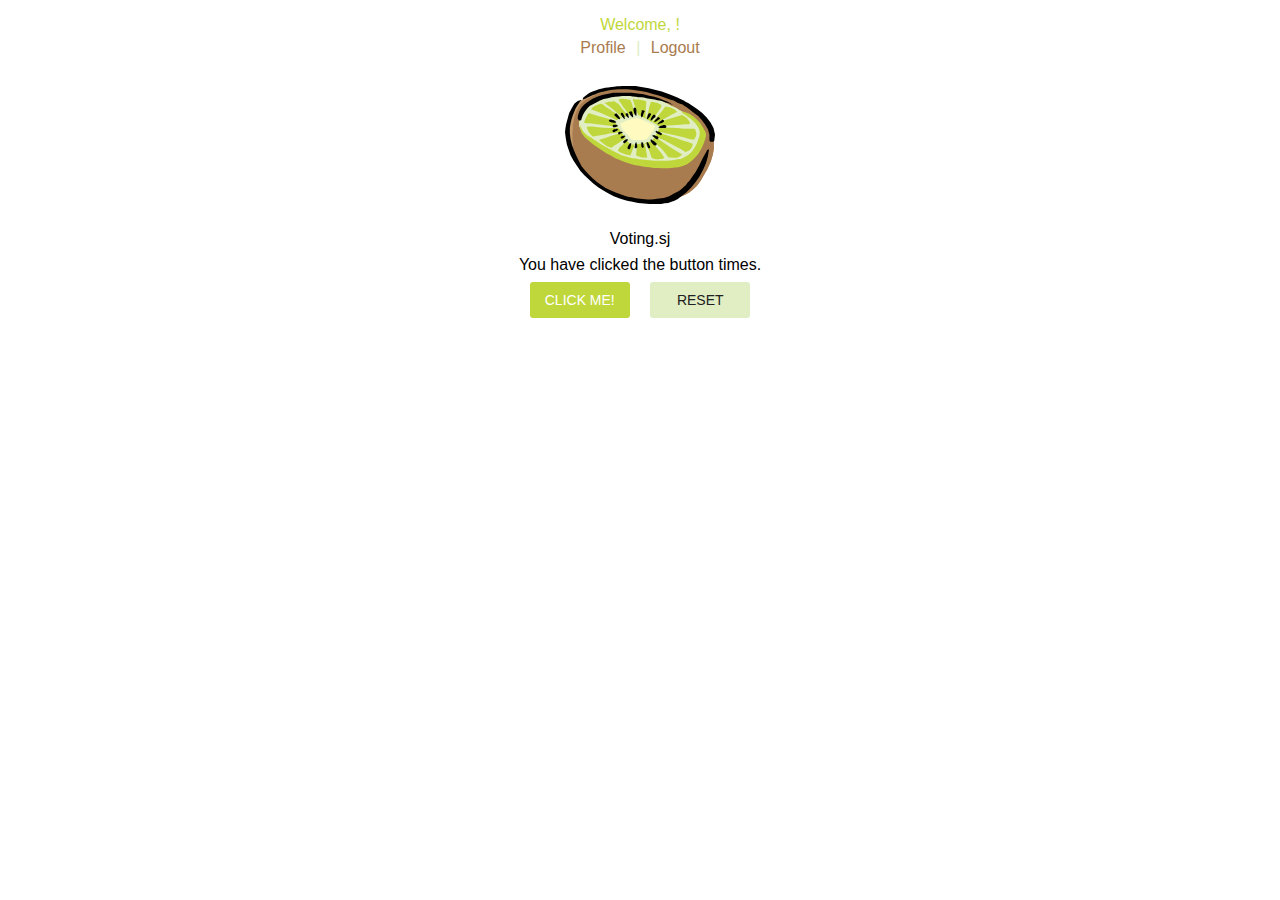
==== public/index.html @ 85f2a844 "initial styling to customize boilerplate" ====
<!DOCTYPE html>

<html>

	<head>
		<title>Voting.sj - FCC Backend Projects</title>
		
		<link href="/public/css/main.css" rel="stylesheet" type="text/css">
	</head>

	<header>
		<p>Welcome, <span id="display-name"></span>!</p>
		<a class="menu" href="/profile">Profile</a>
		<p>|</p>
		<a class="menu" href="/logout">Logout</a>
	</header>

	<body>
		<div class="container">
			<img class="logo" src="/public/img/kiwi-40288.svg" />
			<br />
			<p class="voting-text">Voting.sj</p>
		</div>
	
		<div class="container">
			<p>You have clicked the button <span id="click-nbr"></span> times.</p>
			<br />
			<div class="btn-container">
				<button type="submit" class="btn btn-add">CLICK ME!</button>
				<button class="btn btn-delete">RESET</button>
			</div>
		</div>
		
		<script type="text/javascript" src="common/ajax-functions.js"></script>
		<script type="text/javascript" src="controllers/clickController.client.js"></script>
		<script type="text/javascript" src="controllers/userController.client.js"></script>
	</body>

</html>
---- public/css/main.css ----
/********* Fonts **********/

@font-face {
  font-family: 'Roboto';
  font-style: normal;
  font-weight: 400;
  src: local('Roboto'), local('Roboto-Regular'), url('../fonts/Roboto-Regular.ttf') format('truetype');
}

@font-face {
  font-family: 'Roboto';
  font-style: normal;
  font-weight: 500;
  src: local('Roboto Medium'), local('Roboto-Medium'), url('../fonts/Roboto-Medium.ttf') format('truetype');
}

/****** Main Styling ******/

body {
	font-family: 'Roboto', sans-serif;
	font-size: 16px;
	margin: 0;
	padding: 0;
}

header {
	color: #BFD73B;
	height: 56px;
	margin: 0 0 14px 0;
	text-align: center;
}

p {
	margin: 8px 0 0 0;
}

.container p {
	text-align: center;
	padding: 0;
}

/****** Header Styling ******/

header p {
	margin: 16px 0 5px 0;
}

.menu {
	text-decoration: none;
	padding: 6px;
	margin: 0;
	color: #A97B50;
}

.menu:visited {
	color: #A97B50;
}

.menu:hover {
	color: #E1EDC2;
}

.menu:active {
	color: #BFD73B;
}

header a ~ p {
	margin: 0;
	padding: 0;
	display: inline;
	color: #E1EDC2;
}

#display-name {
	font-weight: 400;
}

/****** Login Styling ******/

.login {
	margin: 86px auto 0 auto;
	text-align: center;
}

#login-btn {
	width: 225px;
	padding: 7px 5px;
}

.btn p {
	margin: 8px 0 0 0;
	padding: 0;
}

.btn > img {
	float: left;
	margin-left: 10px
}

/****** Logo Div Styling ******/

.logo {
	width: 150px;
}

img {
	margin: 0 auto;
	display: block;
}

.clementine-text { /* Styling for the Clementine.js text */
	padding: 0;
	margin: -25px 0 0 0;
	font-weight: 500;
	font-size: 60px;
	color: #BFD73B;
}

/****** Click Styling ******/

.btn-container {	/* Styling for the div that contains the buttons */
	margin: -10px auto 0 auto;
	text-align: center;
}

.btn {	/* Styling for buttons */
	margin: 0 8px;
	color: white;
	background-color: #BFD73B;
	display: inline-block;
	border: 0;
	font-size: 14px;
	border-radius: 3px;
	padding: 10px 5px;
	width: 100px;
	font-weight: 500;
}

.btn:focus {	/* Remove outline when hovering over button */
	outline: none;
}

.btn:active {	/* Scale the button down by 10% when clicking on button */
	transform: scale(0.9, 0.9);
	-webkit-transform: scale(0.9, 0.9);
	-moz-transform: scale(0.9, 0.9);
}

.btn-delete {	/* Styling for delete button */
	background-color: #E1EDC2;
	color: #212121;
}

#click-nbr {
	font-weight: 400;
}

/****** Profile Styling ******/

.github-profile {
	width: 350px;
	height: 200px;
	border-radius: 3px;
	margin: 86px auto 0 auto;
	background-color: #E1EDC2;
	text-align: center;
	color: #000;
}

.github-profile p:first-child {
	padding-top: 16px;
}

.github-profile p:nth-child(5) {
	margin-bottom: 16px
}

.github-profile p {
	margin: 0 0 0 16px;
	text-align: left;
}

.profile-value {
	font-weight: 400;
}

span {
	font-weight: 500;
}

.github-profile > img {
	padding-top: 16px;
	margin-bottom: 16px;
}

.github-profile .menu:hover {
	color: #BFD73B;
}

.github-profile .menu:active {
	color: #BFD73B;
}

#menu-divide {
	color: #FFFFFF;
	display: inline;
	margin: 0;
}
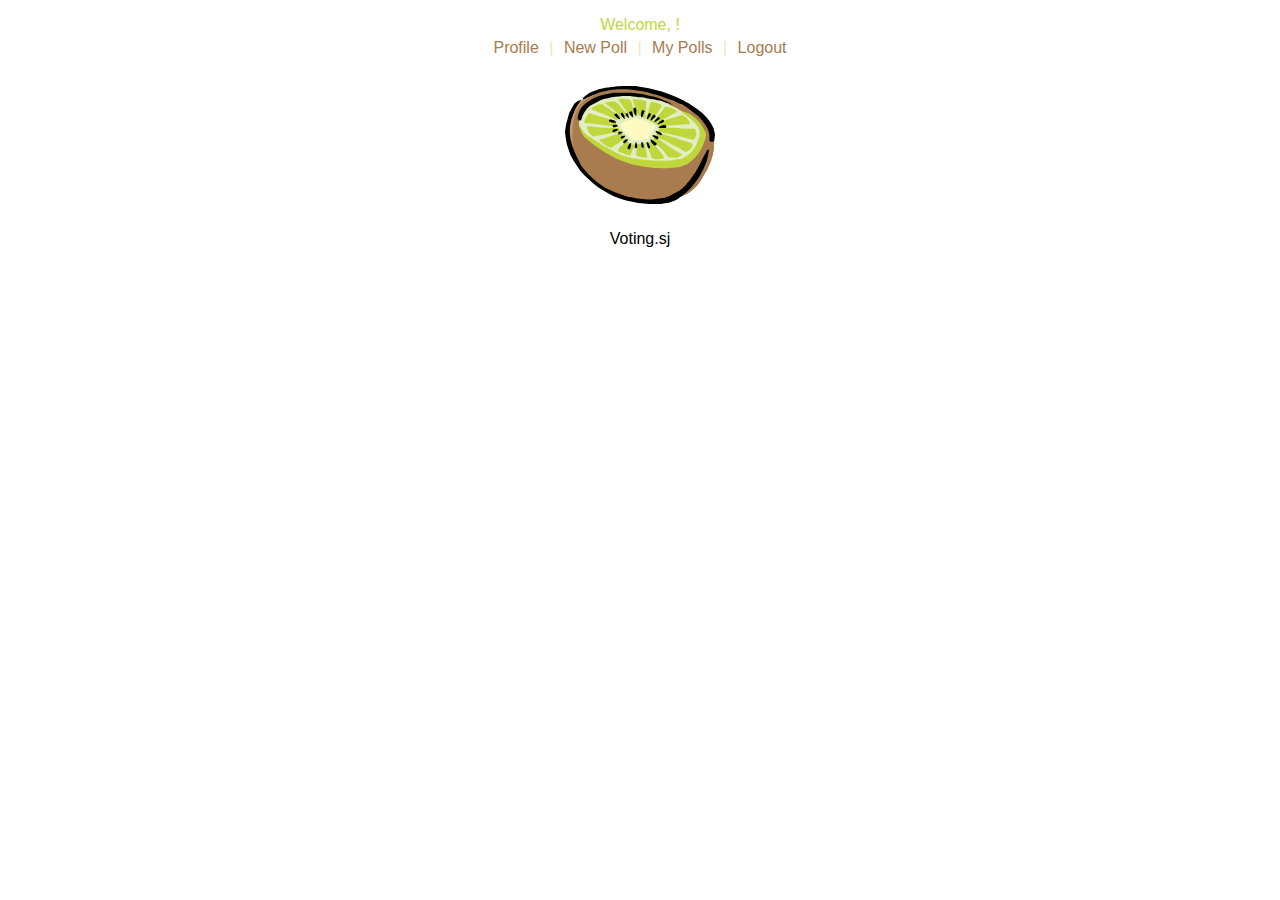
==== commit b989e5c6: "added menu to index" ====
--- a/public/index.html
+++ b/public/index.html
@@ -12,6 +12,10 @@
 		<p>Welcome, <span id="display-name"></span>!</p>
 		<a class="menu" href="/profile">Profile</a>
 		<p>|</p>
+		<a class="menu" href="/new">New Poll</a>
+		<p>|</p>
+		<a class="menu" href="/polls">My Polls</a>
+		<p>|</p>
 		<a class="menu" href="/logout">Logout</a>
 	</header>
 
@@ -21,19 +25,8 @@
 			<br />
 			<p class="voting-text">Voting.sj</p>
 		</div>
-	
-		<div class="container">
-			<p>You have clicked the button <span id="click-nbr"></span> times.</p>
-			<br />
-			<div class="btn-container">
-				<button type="submit" class="btn btn-add">CLICK ME!</button>
-				<button class="btn btn-delete">RESET</button>
-			</div>
-		</div>
 		
 		<script type="text/javascript" src="common/ajax-functions.js"></script>
-		<script type="text/javascript" src="controllers/clickController.client.js"></script>
-		<script type="text/javascript" src="controllers/userController.client.js"></script>
 	</body>
 
 </html>